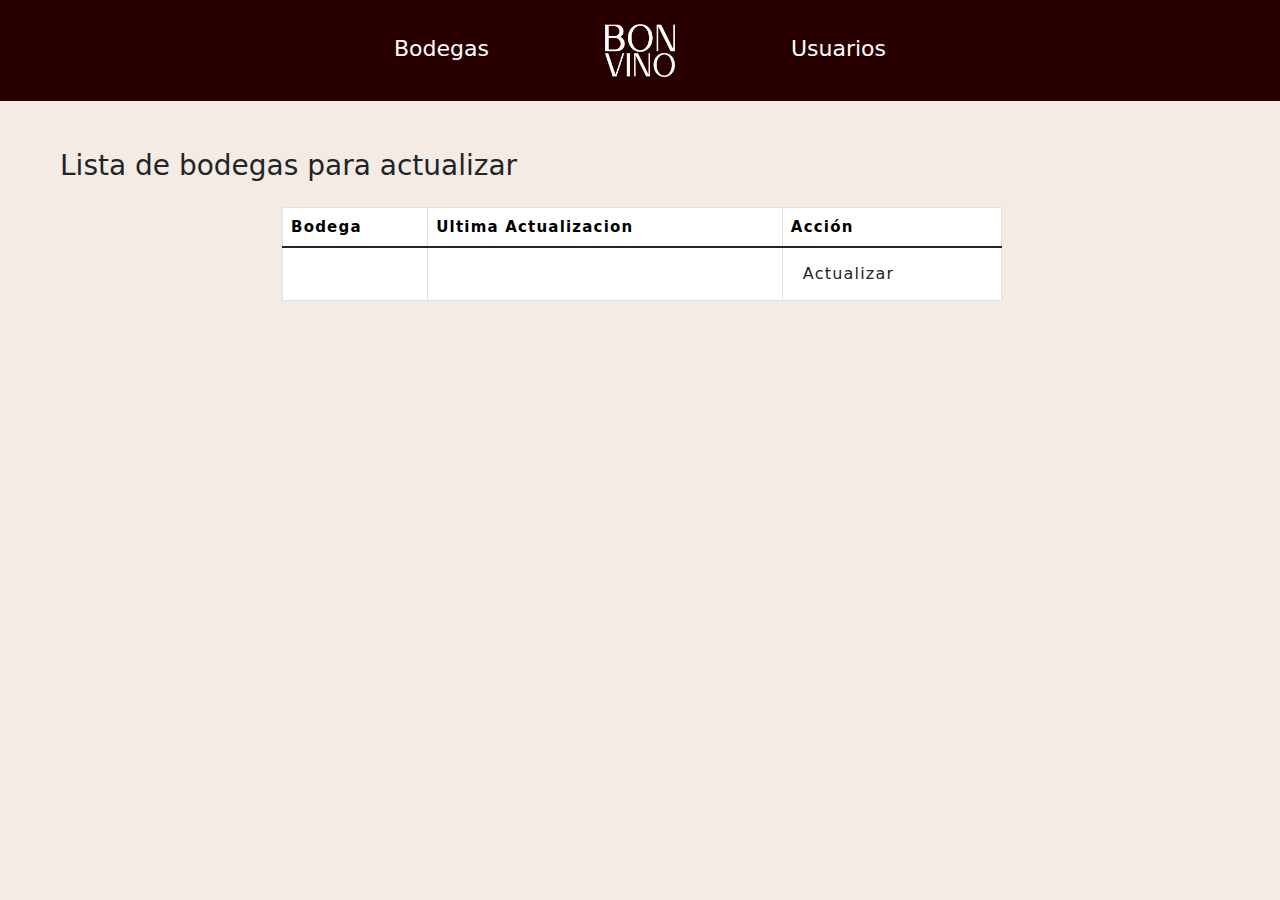
==== src/main/resources/templates/actualizacion-bodegas.html @ 42a31c18 "html y actualizacion" ====
<!DOCTYPE html>
<html lang="en">
<head>
    <meta name="viewport" content="width=device-width, initial-scale=1.0">

    <link rel="stylesheet" th:href="@{/css/bootstrap/bootstrap.css}" href="../static/css/bootstrap/bootstrap.css"/>
    <link rel="stylesheet" th:href="@{/css/actualizacion-bodegas.css}" href="../static/css/actualizacion-bodegas.css"/>
    <script th:src="@{/js/jquery.js}" src="../static/js/jquery.js"></script>
    <script th:src="@{/js/bootstrap.js}" src="../static/js/bootstrap.js"></script>

    <title>Actualizaciones bodegas</title>

   </head>
<body style="background-color: #F4EBE4;">
  
    <header class="p-4 text-white" id="topheader">
      
          <div class="d-flex flex-wrap align-items-center justify-content-center justify-content-lg-center">    
                 
            <ul class="nav col-12 col-lg-center me-lg-center justify-content-center mb-md-0">
              
              <li><a href="#" class="nav-link px-6  text-white ">Bodegas</a></li>
              <a href="/"><img th:src="@{/img/bonvinologo1.png}" src="../static/img/bonvinologo1.png" alt="Bonvino" width="70"></a>
              <li><a href="#" class="nav-link px-6 text-white">Usuarios</a></li>

            </ul>
          </div>
    </header>

    <div class="container m-5">
      <h3>Lista de bodegas para actualizar</h3>
      <div class="container col-8">
        <table class="table m-4 table-bordered table-hover">
          <thead class="thead-dark ">
              <th scope="col">Bodega</th>
              <th scope="col">Ultima Actualizacion</th>
              <th scope="col">Acción</th>
          </thead>
          <tbody class="table-group-divider table-divider-color">
            <tr th:each="bodega, iterStat : ${bodegas}">
              <td th:text="${iterStat.index +1}"></td>
              <td th:text="${bodega}"></td>
                <td>
                    <a class="btn btn-outline-dark" th:href="@{/actualizar/{bodega}(bodega=${bodega})}">
                        Actualizar
                    </a>
                </td>
            </tr>
          </tbody>
        </table>
      </div>
    
    </div>


</body>
</html>
---- src/main/resources/static/css/actualizacion-bodegas.css ----
body {
    background-color: #E7E1CF;
}

#topheader {
    background-color: #280001;
}

li {
    padding-left: 100px;
    padding-right: 100px;
    font-size: 22px;
}

tr {
    
    font-size: 15px;
    letter-spacing: 1.2px;  
}

thead {
    background-color: #280001;
}

.btn {
    border: 2px
}
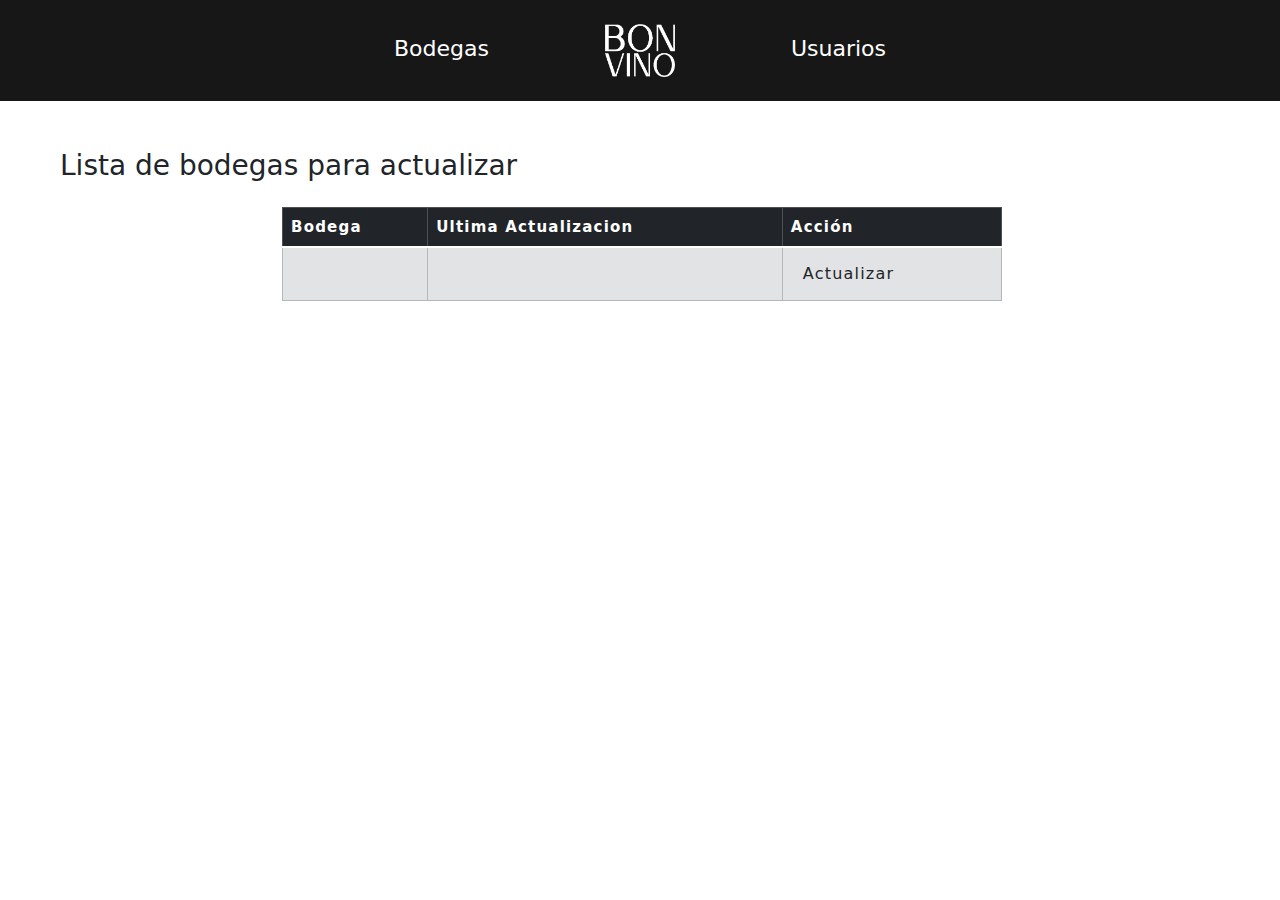
==== commit c4932184: "cambio en html" ====
--- a/src/main/resources/templates/actualizacion-bodegas.html
+++ b/src/main/resources/templates/actualizacion-bodegas.html
@@ -11,7 +11,7 @@
     <title>Actualizaciones bodegas</title>
 
    </head>
-<body style="background-color: #F4EBE4;">
+<body>
   
     <header class="p-4 text-white" id="topheader">
       
@@ -28,20 +28,20 @@
     </header>
 
     <div class="container m-5">
-      <h3>Lista de bodegas para actualizar</h3>
+      <h3 class="mb-4">Lista de bodegas para actualizar</h3>
       <div class="container col-8">
-        <table class="table m-4 table-bordered table-hover">
-          <thead class="thead-dark ">
+        <table class="table m-4 table-bordered table-hover table-dark">
+          <thead class="thead-dark">
               <th scope="col">Bodega</th>
               <th scope="col">Ultima Actualizacion</th>
               <th scope="col">Acción</th>
           </thead>
           <tbody class="table-group-divider table-divider-color">
-            <tr th:each="bodega, iterStat : ${bodegas}">
+            <tr th:each="bodega, iterStat : ${bodegas}" class="table-secondary">
               <td th:text="${iterStat.index +1}"></td>
               <td th:text="${bodega}"></td>
                 <td>
-                    <a class="btn btn-outline-dark" th:href="@{/actualizar/{bodega}(bodega=${bodega})}">
+                    <a class="btn btn-outline-dark" th:href="@{/actualizar?bodegaSeleccion={bodega}(bodega=${bodega})}">
                         Actualizar
                     </a>
                 </td>
--- a/src/main/resources/static/css/actualizacion-bodegas.css
+++ b/src/main/resources/static/css/actualizacion-bodegas.css
@@ -1,9 +1,9 @@
 body {
-    background-color: #E7E1CF;
+
 }
 
 #topheader {
-    background-color: #280001;
+    background-color: #171717;
 }
 
 li {
@@ -19,7 +19,6 @@
 }
 
 thead {
-    background-color: #280001;
 }
 
 .btn {
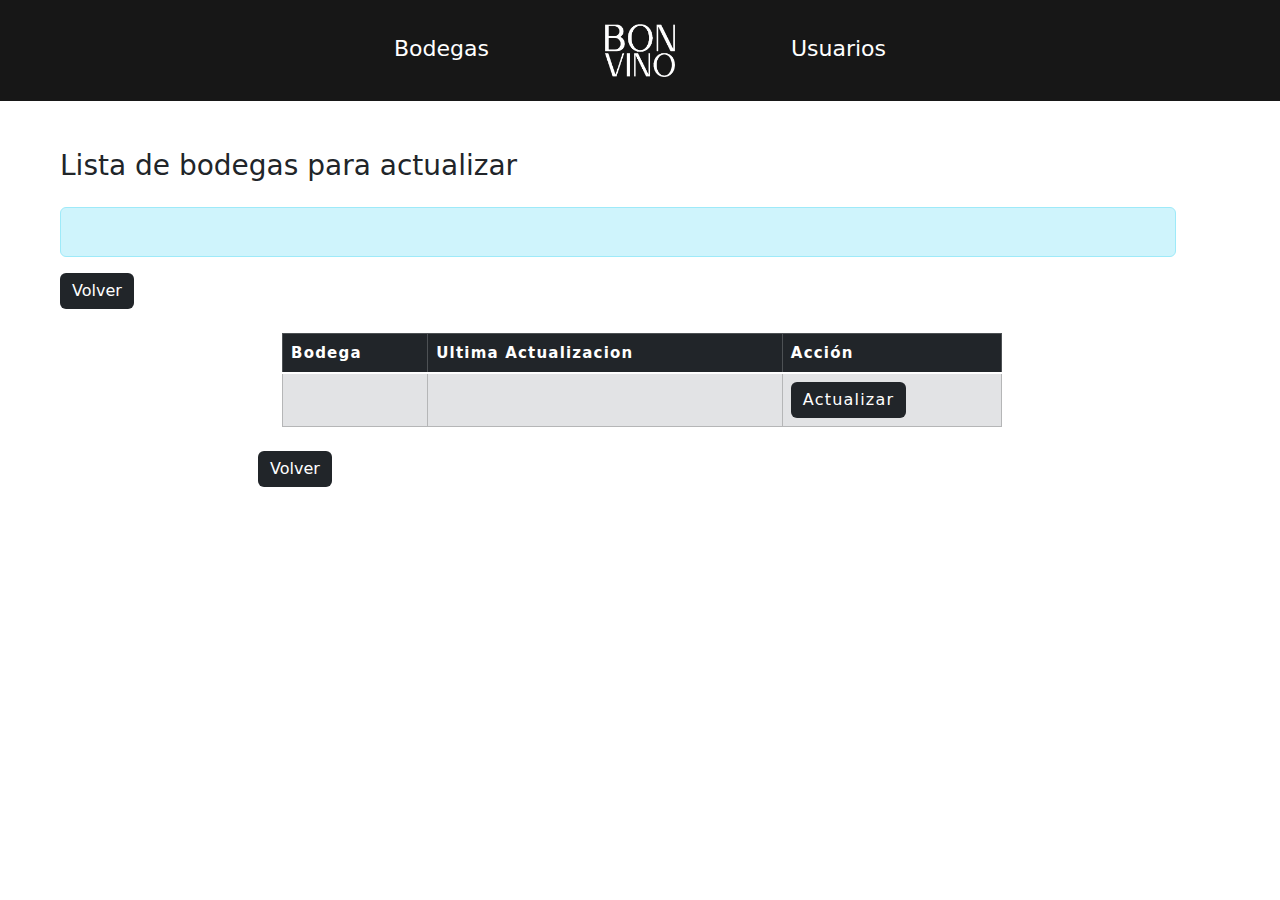
==== commit 73e23f85: "alternativa 1, boton volver" ====
--- a/src/main/resources/templates/actualizacion-bodegas.html
+++ b/src/main/resources/templates/actualizacion-bodegas.html
@@ -28,28 +28,35 @@
     </header>
 
     <div class="container m-5">
-      <h3 class="mb-4">Lista de bodegas para actualizar</h3>
-      <div class="container col-8">
-        <table class="table m-4 table-bordered table-hover table-dark">
-          <thead class="thead-dark">
-              <th scope="col">Bodega</th>
-              <th scope="col">Ultima Actualizacion</th>
-              <th scope="col">Acción</th>
-          </thead>
-          <tbody class="table-group-divider table-divider-color">
-            <tr th:each="bodega, iterStat : ${bodegas}" class="table-secondary">
-              <td th:text="${iterStat.index +1}"></td>
-              <td th:text="${bodega}"></td>
-                <td>
-                    <a class="btn btn-outline-dark" th:href="@{/actualizar?bodegaSeleccion={bodega}(bodega=${bodega})}">
-                        Actualizar
-                    </a>
-                </td>
-            </tr>
-          </tbody>
-        </table>
-      </div>
-    
+        <h3 class="mb-4">Lista de bodegas para actualizar</h3>
+        <div th:if="${mensaje}">
+            <div class="alert alert-info" role="alert">
+                <p th:text="${mensaje}"></p>
+            </div>
+            <a href="/" class="btn btn-dark">Volver</a>
+        </div>
+        <div th:if="${!#lists.isEmpty(bodegas)}" class="container col-8">
+            <table class="table m-4 table-bordered table-hover table-dark">
+              <thead class="thead-dark">
+                  <th scope="col">Bodega</th>
+                  <th scope="col">Ultima Actualizacion</th>
+                  <th scope="col">Acción</th>
+              </thead>
+              <tbody class="table-group-divider table-divider-color">
+                <tr th:each="bodega, iterStat : ${bodegas}" class="table-secondary">
+                  <td th:text="${iterStat.index +1}"></td>
+                  <td th:text="${bodega}"></td>
+                    <td>
+                        <a class="btn btn-dark" th:href="@{/actualizar?bodegaSeleccion={bodega}(bodega=${bodega})}">
+                            Actualizar
+                        </a>
+                    </td>
+                </tr>
+              </tbody>
+            </table>
+            <a href="/" class="btn btn-dark">Volver</a>
+
+        </div>
     </div>
 
 
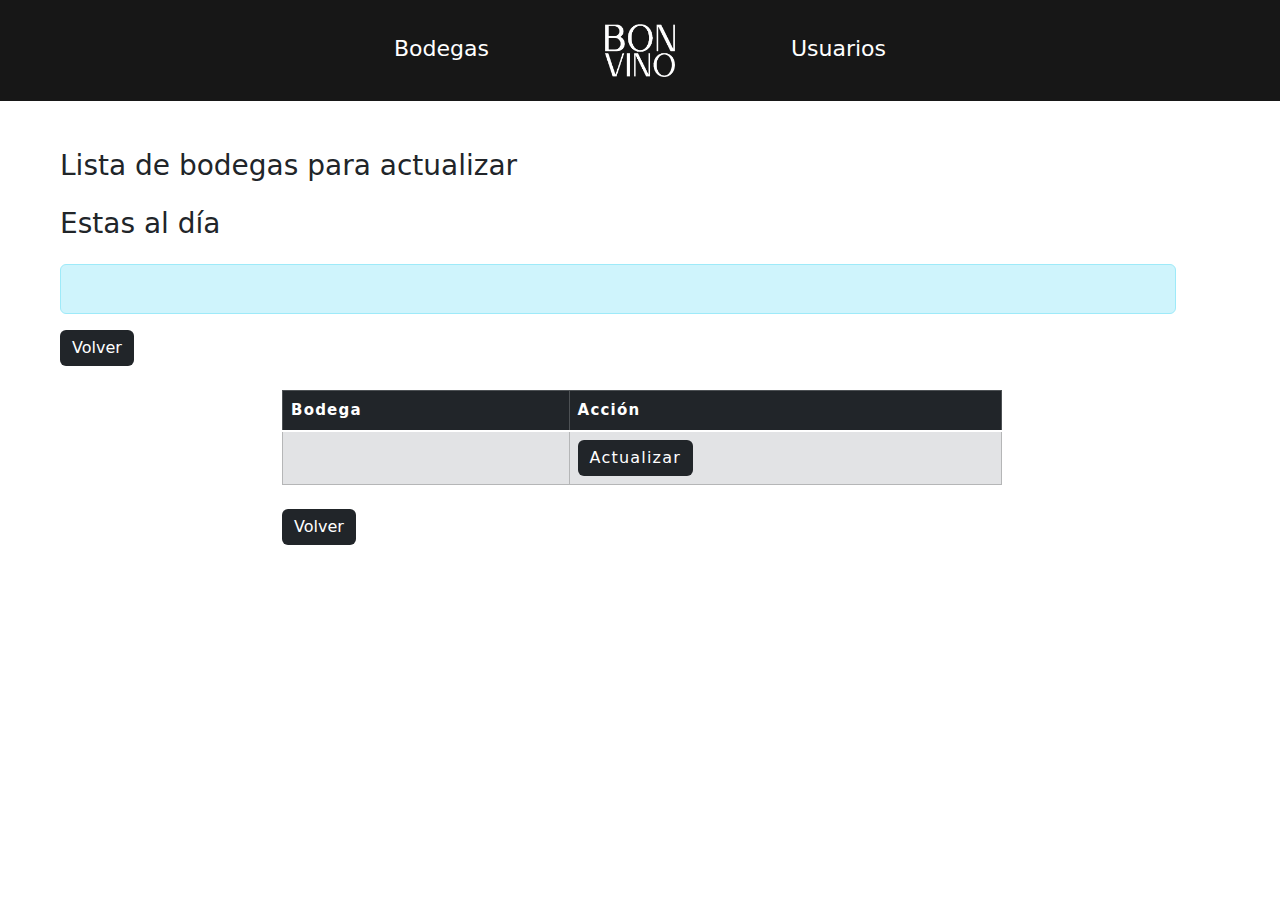
==== commit cb597e81: "alternativa 2, problema carga actualizaciones solucionado, volver, imagenes que tardaban" ====
--- a/src/main/resources/templates/actualizacion-bodegas.html
+++ b/src/main/resources/templates/actualizacion-bodegas.html
@@ -12,13 +12,13 @@
 
    </head>
 <body>
-  
+
     <header class="p-4 text-white" id="topheader">
-      
-          <div class="d-flex flex-wrap align-items-center justify-content-center justify-content-lg-center">    
-                 
+
+          <div class="d-flex flex-wrap align-items-center justify-content-center justify-content-lg-center">
+
             <ul class="nav col-12 col-lg-center me-lg-center justify-content-center mb-md-0">
-              
+
               <li><a href="#" class="nav-link px-6  text-white ">Bodegas</a></li>
               <a href="/"><img th:src="@{/img/bonvinologo1.png}" src="../static/img/bonvinologo1.png" alt="Bonvino" width="70"></a>
               <li><a href="#" class="nav-link px-6 text-white">Usuarios</a></li>
@@ -28,24 +28,23 @@
     </header>
 
     <div class="container m-5">
-        <h3 class="mb-4">Lista de bodegas para actualizar</h3>
-        <div th:if="${mensaje}">
+        <h3 class="mb-4" th:if="${mensaje == null}">Lista de bodegas para actualizar</h3>
+        <h3 class="mb-4" th:if="${mensaje != null}">Estas al día</h3>
+        <div class="mb-4" th:if="${mensaje}">
             <div class="alert alert-info" role="alert">
                 <p th:text="${mensaje}"></p>
             </div>
             <a href="/" class="btn btn-dark">Volver</a>
         </div>
-        <div th:if="${!#lists.isEmpty(bodegas)}" class="container col-8">
+        <div th:if="${!#lists.isEmpty(bodegas)}" class="container mb-4 col-8">
             <table class="table m-4 table-bordered table-hover table-dark">
               <thead class="thead-dark">
-                  <th scope="col">Bodega</th>
-                  <th scope="col">Ultima Actualizacion</th>
-                  <th scope="col">Acción</th>
+                <th scope="col">Bodega</th>
+                <th scope="col">Acción</th>
               </thead>
               <tbody class="table-group-divider table-divider-color">
                 <tr th:each="bodega, iterStat : ${bodegas}" class="table-secondary">
-                  <td th:text="${iterStat.index +1}"></td>
-                  <td th:text="${bodega}"></td>
+                    <td th:text="${bodega}"></td>
                     <td>
                         <a class="btn btn-dark" th:href="@{/actualizar?bodegaSeleccion={bodega}(bodega=${bodega})}">
                             Actualizar
@@ -54,8 +53,9 @@
                 </tr>
               </tbody>
             </table>
-            <a href="/" class="btn btn-dark">Volver</a>
-
+            <div class="m-4">
+                <a href="/" class="btn btn-dark">Volver</a>
+            </div>
         </div>
     </div>
 
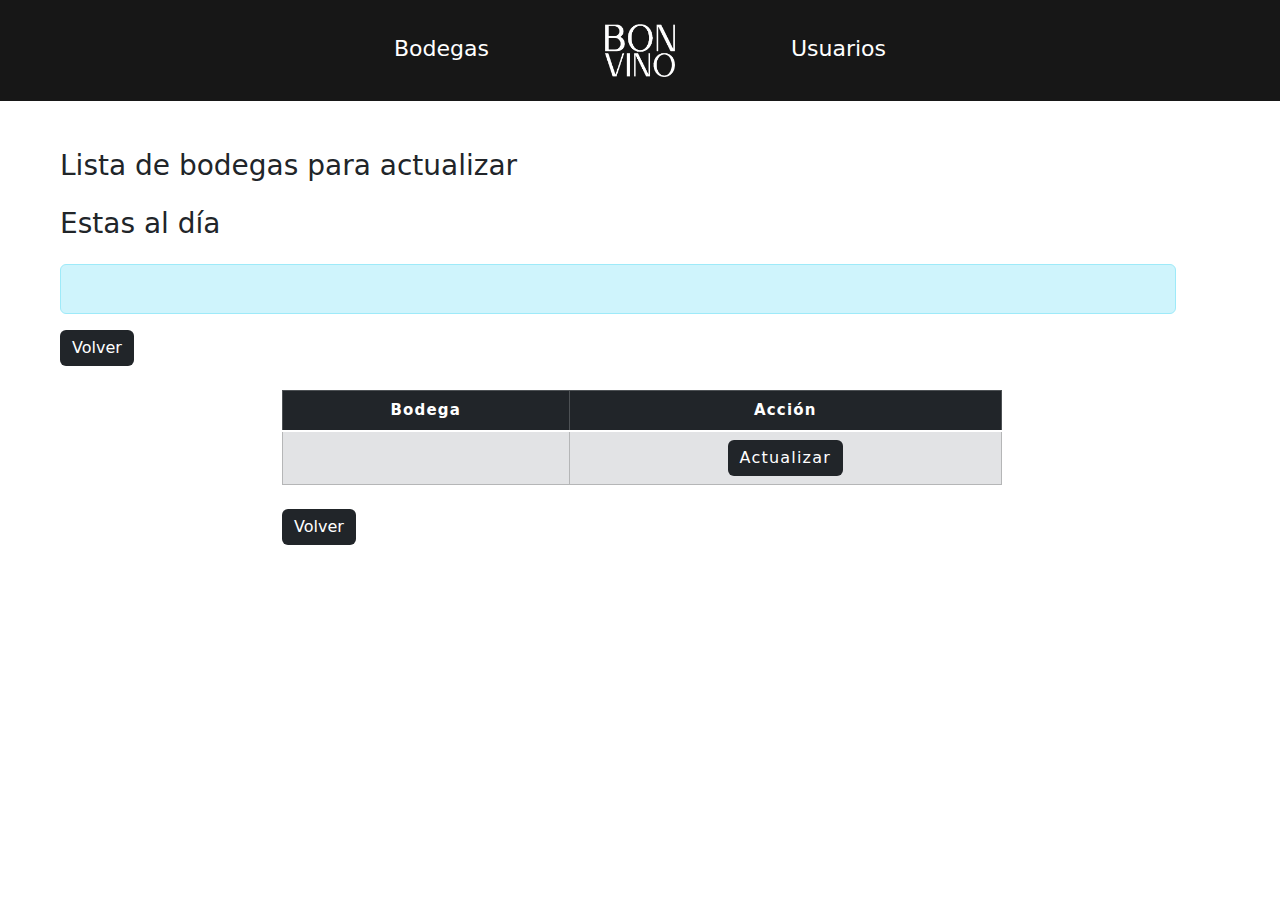
==== commit 10cb6d66: "cambio mensaje notificacion, arreglo notificacion" ====
--- a/src/main/resources/templates/actualizacion-bodegas.html
+++ b/src/main/resources/templates/actualizacion-bodegas.html
@@ -38,14 +38,14 @@
         </div>
         <div th:if="${!#lists.isEmpty(bodegas)}" class="container mb-4 col-8">
             <table class="table m-4 table-bordered table-hover table-dark">
-              <thead class="thead-dark">
+              <thead class="thead-dark text-center">
                 <th scope="col">Bodega</th>
                 <th scope="col">Acción</th>
               </thead>
               <tbody class="table-group-divider table-divider-color">
-                <tr th:each="bodega, iterStat : ${bodegas}" class="table-secondary">
+                <tr th:each="bodega, iterStat : ${bodegas}" class="table-secondary text-center">
                     <td th:text="${bodega}"></td>
-                    <td>
+                    <td class="text-center">
                         <a class="btn btn-dark" th:href="@{/actualizar?bodegaSeleccion={bodega}(bodega=${bodega})}">
                             Actualizar
                         </a>
